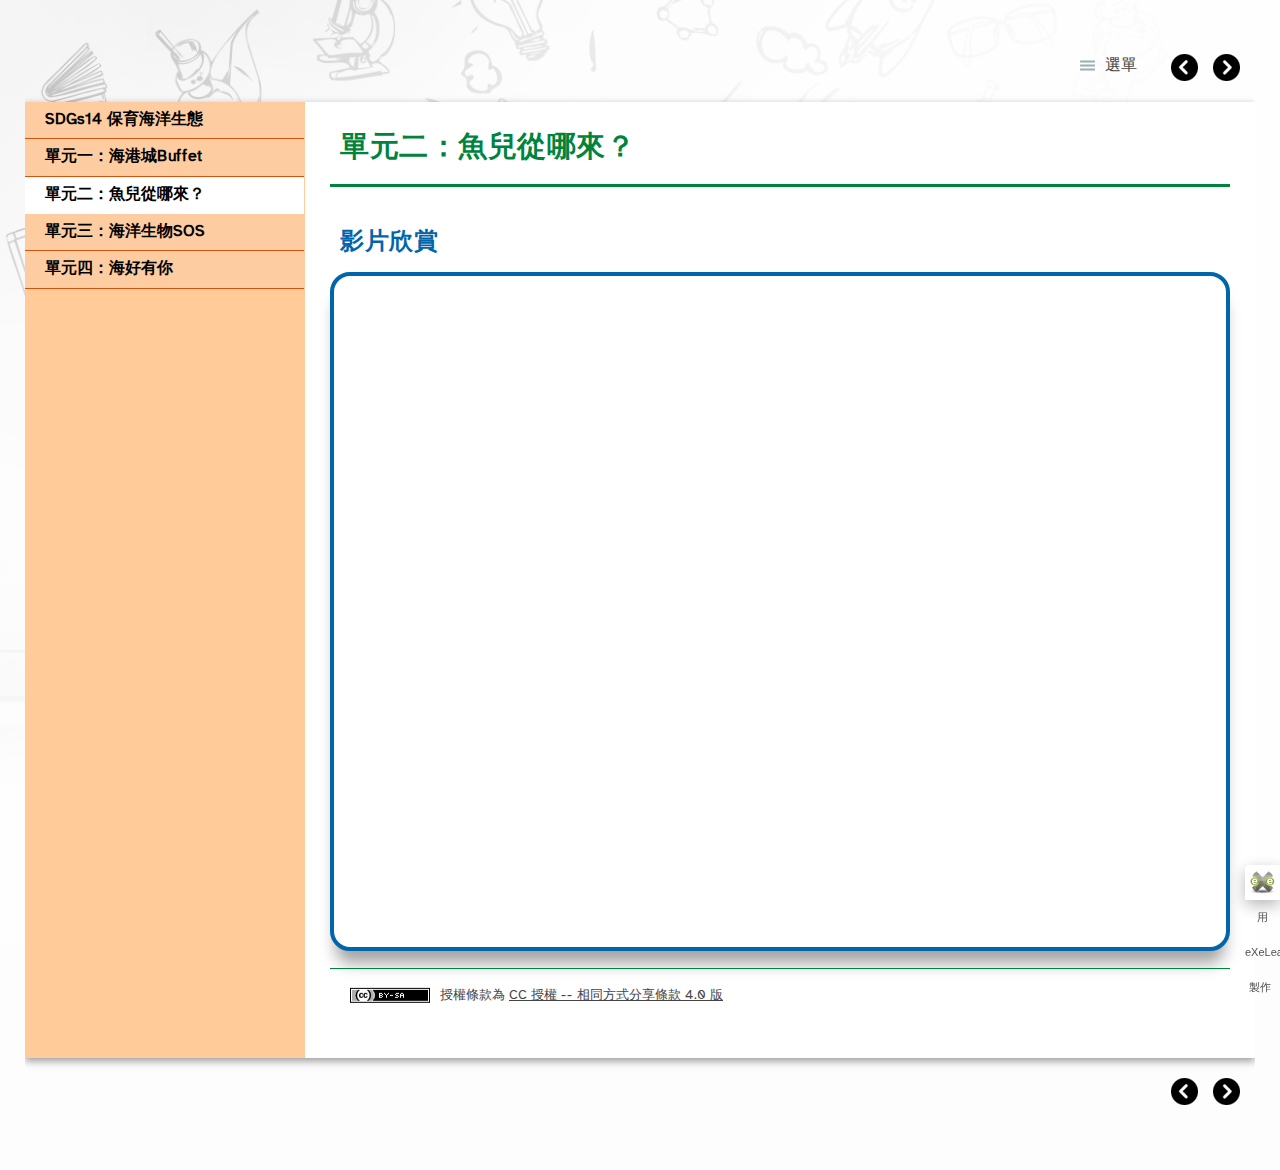
==== 00.html @ 97e22b94 "Update and rename __.html to 00.html" ====
<!doctype html>
<html lang="zh_TW">
<head>
<link rel="stylesheet" type="text/css" href="base.css" />
<link rel="stylesheet" type="text/css" href="content.css" />
<link rel="stylesheet" type="text/css" href="nav.css" />
<meta http-equiv="content-type" content="text/html;  charset=utf-8" />
<title>單元二：魚兒從哪來？ </title>
<link rel="shortcut icon" href="favicon.ico" type="image/x-icon" />
<link rel="license" type="text/html" href="http://creativecommons.org/licenses/by-sa/4.0/" />
<meta name="generator" content="eXeLearning 2.8 - exelearning.net" />
<!--[if lt IE 9]><script type="text/javascript" src="exe_html5.js"></script><![endif]-->
<script type="text/javascript" src="exe_jquery.js"></script>
<script type="text/javascript" src="common_i18n.js"></script>
<script type="text/javascript" src="common.js"></script>
<meta name="viewport" content="width=device-width, initial-scale=1" />
</head>
<body class="exe-web-site" id="exe-node-4"><script type="text/javascript">document.body.className+=" js"</script>
<div id="content">
<p id="skipNav"><a href="#main" class="sr-av">跳過導覽</a></p>
<section id="emptyHeader"></section>
<nav id="siteNav">
<ul>
   <li><a href="index.html" class="daddy main-node">SDGs14 保育海洋生態</a></li>
   <li><a href="buffet.html" class="no-ch">單元一：海港城Buffet</a></li>
   <li id="active"><a href="00.html" class="active no-ch">單元二：魚兒從哪來？</a></li>
   <li><a href="sos.html" class="daddy">單元三：海洋生物SOS</a>
   <ul class="other-section">
      <li><a href="part1.html" class="no-ch">最美的海洋-part1</a></li>
      <li><a href="part2.html" class="no-ch">最美的海洋-part2</a></li>
      <li><a href="000.html" class="no-ch">單元練習</a></li>
   </ul>
   </li>
   <li><a href="001.html" class="no-ch">單元四：海好有你</a></li>
</ul>
</nav>
<div id='topPagination'>
<nav class="pagination noprt">
<a href="buffet.html" class="prev"><span><span>&laquo; </span>前一頁</span></a> <span class="sep">| </span><a href="sos.html" class="next"><span>下一頁<span> &raquo;</span></span></a>
</nav>
</div>
<div id="main-wrapper">
<section id="main">
<header id="nodeDecoration"><h1 id="nodeTitle">單元二：魚兒從哪來？</h1></header>
<article class="iDevice_wrapper textIdevice em_iDevice" id="id22">
<div class="iDevice emphasis1" >
<header class="iDevice_header iDevice_header_noIcon"><h1 class="iDeviceTitle">影片欣賞</h1></header>
<div class="iDevice_inner">
<div class="iDevice_content_wrapper">
<div id="ta22_125_2" class="block iDevice_content">
<div class="exe-text"><p><iframe width="1000" height="600" src="https://www.youtube.com/embed/X2K8WQPRahE" title="YouTube video player" frameborder="0" allow="accelerometer; autoplay; clipboard-write; encrypted-media; gyroscope; picture-in-picture; web-share" allowfullscreen="allowfullscreen"></iframe></p></div>
</div>
</div>
</div>
</div>
</article>
<div id="packageLicense" class="cc cc-by-sa">
<p><span>授權條款為</span> <a rel="license" href="http://creativecommons.org/licenses/by-sa/4.0/">CC 授權 -- 相同方式分享條款 4.0 版</a></p>
</div>
</section>
</div>
<div id='bottomPagination'>
<nav class="pagination noprt">
<a href="buffet.html" class="prev"><span><span>&laquo; </span>前一頁</span></a> <span class="sep">| </span><a href="sos.html" class="next"><span>下一頁<span> &raquo;</span></span></a>
</nav>
</div>
</div>
<p id="made-with-eXe"><a href="https://exelearning.net/" target="_blank" rel="noopener"><span>使用 eXeLearning 製作<span> (新視窗)</span></span></a></p><script type="text/javascript" src="_escolares_js.js"></script></body></html>
---- base.css ----
/*
eXe
Copyright 2004-2006, University of Auckland
Copyright 2004-2007 eXe Project, New Zealand Tertiary Education Commission
base style sheet for all themes
*/
body{margin:0;padding:0 10px 10px 10px;font-family:arial,verdana,helvetica,sans-serif;font-size:.8em}#header{text-align:left;height:50px;padding-left:20px;font-size:2.2em;font-weight:bold}a{text-decoration:none}a:hover,a:focus{text-decoration:underline}img.submit,img.help,img.info,img.gallery{border:0}li{list-style-position:inside}#nodeDecoration{padding:.1em;border-bottom:0;text-align:right}.block,.feedback{display:block;padding-top:.25em;padding-bottom:.25em}.feedback{font-family:times,serif;font-size:120%}.feedback-button p{margin:0}.emphasis0{padding-left:0;margin:0}.iDeviceTitle{font-weight:bold;position:relative;top:-18px}input.feedbackbutton{margin-top:10px;margin-bottom:10px}.popupDiv{background-color:#EDEFF0;border:2px solid #607489;padding:0 4px 4px 4px;margin-left:15px;text-align:left;z-index:99;border-radius:3px}.popupDivLabel{text-align:center;font:message-box;font-weight:bold;color:#fff;cursor:move;margin:0 -4px;background-image:url(popup_bg.gif)}@media print{.feedback{display:block!important}.feedback.iDevice_solution a{text-decoration:none;color:inherit}.iDevice_solution li span{display:none}div.node,article.node{page-break-after:always}.external-iframe{display:none}.external-iframe-src{display:block!important;margin:2em 0;font-size:.95em;text-align:center}#made-with-eXe{display:none}}.external-iframe{border:0}.iDevice a,#siteFooter a,#packageLicense a,.toggle-idevice a{text-decoration:underline}.iDevice a:hover,#siteFooter a:hover,#packageLicense a:hover,.toggle-idevice a:hover{text-decoration:none}.pre-code{background:#112C4A;color:#E7ECF1;font-family:Monaco,Courier,monospace;border-radius:9px;font-size:12px;margin:2em 1em;overflow:auto;padding:20px}.iDevice_content{position:relative;max-width:100%}.exe-epub3 .iDevice_content{position:static}.iDevice_header{background-position:0 50%;background-repeat:no-repeat}.iDevice_header.iDevice_header_noIcon{background-image:none;padding:5px 0}.TrueFalseIdevice label{white-space:nowrap;margin-right:1em;line-height:1.7em}.exe-dl{margin-bottom:2em;margin-left:1.5em}.exe-dl dt{font-weight:bold}.exe-dl dd{margin:1em 1.5em}.js .exe-dl dt{margin:1.2em 0 0 0}.exe-dl dt a{text-decoration:underline}.exe-dl .icon,.exe-dl-toggler a{display:block;width:20px;height:20px;font-size:1.2em;margin-right:1em;line-height:20px;text-align:center;float:left;border-radius:2px;position:relative}.exe-dl-toggler{height:20px;margin:1.5em}.exe-dl-toggler a{margin-left:0;font-weight:bold}.js .exe-dl dd{display:none;padding-left:0;margin:1em 1em 1em 37px}.exe-math{display:block;margin:2em 0}.exe-math,.MathJax_Display{text-align:left!important}.exe-math.position-center,.position-center .MathJax_Display,[style*="text-align: center"] .MathJax_Display{text-align:center!important}.exe-math.position-right,.position-right .MathJax_Display,[style*="text-align: right"] .MathJax_Display{text-align:right!important}.js .show-image .exe-math-code,.js .show-code .exe-math-img{display:none}.exe-math-links{font-size:.85em}.exe-math-inline{display:inline;margin:0 .1em!important}.exe-figure{margin:2em 0;max-width:100%}.position-center{margin:2em auto}.position-right{margin:2em 0 2em auto}.float-left{float:left;margin:.5em 1.5em 1em 0}.float-right{float:right;margin:.5em 0 1em 2em}.figcaption{padding-top:.2em}.figcaption.header{padding-top:0;padding-bottom:.2em}.exe-layout-2-cols,.exe-layout-3-cols{width:100%}.exe-layout-2-cols .exe-col{float:left;width:49%}.exe-layout-2-cols .exe-col-1{padding-right:1%}.exe-layout-2-cols .exe-col-2{padding-left:1%}.exe-layout-2-30-70 .exe-col{width:69%}.exe-layout-2-30-70 .exe-col-1{width:29%}.exe-layout-2-70-30 .exe-col{width:29%}.exe-layout-2-70-30 .exe-col-1{width:69%}.exe-layout-3-cols .exe-col{float:left;width:32%}.exe-layout-3-cols .exe-col-1,.exe-layout-3-cols .exe-col-2{padding-right:2%}.exe-block-warning{background:#FCF8E3;color:#796034;border:1px solid #FAEBCC;padding:0 1em;border-radius:4px}p.exe-block-warning{padding:1em}.exe-block-alert{background:#ffc;color:#855000;border:1px solid #FFF099;padding:0 1em;border-radius:4px}p.exe-block-alert{padding:1em}.exe-block-danger{background:#FEF0EF;color:#973C3B;border:1px solid #F3DADD;padding:0 1em;border-radius:4px}p.exe-block-danger{padding:1em}.exe-block-info{background:#E1F1F9;color:#2B627D;border:1px solid #C9EDF4;padding:0 1em;border-radius:4px}p.exe-block-info{padding:1em}.exe-block-success{background:#E5F3E0;color:#336634;border:1px solid #DEEDD1;padding:0 1em;border-radius:4px}p.exe-block-success{padding:1em}.exe-block-warning a{color:#4F360A}.exe-block-alert a{color:#5B2600}.exe-block-danger a{color:#6D1211}.exe-block-info a{color:#063853}.exe-block-success a{color:#093C0A}div.exe-block-warning,div.exe-block-alert,div.exe-block-danger,div.exe-block-info,div.exe-block-success{margin:1em 0}.js a.exe-enlarge{position:relative;display:block}.exe-enlarge-icon{display:none;width:30px;height:30px;position:absolute;top:50%;left:50%;margin:-15px 0 0 -15px;border-radius:15px;background:#333;z-index:10;box-shadow:0 0 7px 0 #DDD}.exe-enlarge-icon b{width:30px;height:30px;line-height:30px;text-align:center;display:block;font-size:1.3em;color:#FFF}.exe-enlarge-icon b:before{content:"+"}.js a.exe-enlarge:hover img,.js a.exe-enlarge:focus img{opacity:.7;filter:alpha(opacity=70)}a.exe-enlarge:hover .exe-enlarge-icon,a.exe-enlarge:focus .exe-enlarge-icon{display:block;*display:none}.exe-clear{overflow:auto}.toggle-idevice,.exe-hidden,.js-required,.js .js-hidden,.exe-mindmap-code{display:none}.js .js-required{display:block}#packageLicense{text-align:center}.js #main .iDevice_hint_title{font-size:1em;margin-top:0;font-weight:normal;*margin-top:1em}.iDevice_hint{margin-bottom:1.5em}.iDevice_hint_title a{background-repeat:no-repeat;background-position:0 50%;padding-left:23px;text-decoration:none}.iDevice_hint_content{padding:0 23px}.iDevice_answer{overflow:hidden;*margin:1.5em 0}.iDevice_answer{overflow:hidden}.iDevice_answer p{margin-top:0}.iDevice_answer-field{width:2.5em;float:left}.js .iDevice_answer-content,.js .iDevice_answer-feedback{padding-left:2.5em}.hidden-idevice .image_text{display:none}abbr[title],acronym[title]{text-decoration:none;border-bottom:1px dotted}.pagination.page-counter{text-align:center}.pagination.noprt .sep{display:none}.pagination.noprt .page-counter{margin-right:20px}#topPagination .page-counter{margin-left:20px;margin-right:0}#skipNav{margin:0;position:absolute;width:100%}.sr-av,.js .js-sr-av,#skipNav a,.exe-hidden-accessible,.js .exe-tooltip-text{position:absolute;overflow:hidden;clip:rect(0 0 0 0);clip:rect(0,0,0,0);height:0}#skipNav a{background:#333;color:#fff;padding:.4em .85em}#skipNav a:active,#skipNav a:focus{position:static;overflow:visible;clip:auto;height:auto}.exe-table{margin:2em auto;max-width:100%;border:1px solid #CCC;border-collapse:collapse;border-spacing:0}.exe-table tr{background:#fff}.exe-table caption{padding:.5em 0;text-align:center;font-style:italic}.exe-table td,.exe-table th{border:1px solid #CCC;margin:0;padding:.5em 1em}.exe-table thead{background:#ddd;color:#000;text-align:left}.exe-table tr:nth-child(2n-1) td,.exe-table tbody tr:nth-child(2n-1) th{background:#F4F4F4}.exe-table tbody tr:nth-child(2n) th{background:#F4F4F4}.exe-table tbody tr:nth-child(2n-1) th{background:#E4E4E4}.exe-table thead+tbody tr:nth-child(2n) th{background:#fff}.exe-table thead+tbody tr:nth-child(2n-1) th{background:#F4F4F4}.exe-table-minimalist{margin:2em auto;border-collapse:collapse}.exe-table-minimalist tr{background:#fff}.exe-table-minimalist thead th{color:#000;padding:.6em 1.5em .6em .8em;border-bottom:2px solid #CCC;text-align:left}.exe-table-minimalist td,.exe-table-minimalist tbody th{border-bottom:1px solid #ccc;color:#555;padding:.5em 1.5em .5em .8em}.exe-table-minimalist tbody tr:hover td,.exe-table-minimalist tbody tr:hover th{color:#222}.exe-table-minimalist tr:nth-child(2n-1) td,.exe-table-minimalist tbody tr:nth-child(2n-1) th{background:#F9F9F9}.exe-table-minimalist caption{text-align:center;font-style:italic;border-bottom:2px solid #CCC;padding:.6em 0}.exe-table-responsive{display:block;overflow-x:auto;border:none}.exe-table-responsive,.exe-table-responsive th,.exe-table-responsive tr,.exe-table-responsive td{width:auto!important}body .qtip{font-size:.85em;line-height:1.5em}.qtip .exe-tooltip-text{position:relative;overflow:auto;clip:auto;height:auto}ol.auto-numbered{counter-reset:item}.auto-numbered ol{counter-reset:item}.auto-numbered li{display:block}.auto-numbered li:before{content:counters(item,".") ".- ";counter-increment:item}.exe-quote-cite cite{display:block;text-align:right;margin-top:-.5em}.exe-link-data{font-size:.8em;margin:0 .2em}.exe-link-data abbr{cursor:help}.styled-qc{font-family:Georgia,serif;font-style:italic;margin:1.5em 2.5em;padding:.25em 3.5em;position:relative}.styled-qc:before{display:block;content:"\201C";font-size:5em;position:absolute;left:0;top:-20px}.js .pbl-task-info{visibility:hidden}.pbl-task-info dt{float:left;font-weight:bold;margin-right:.5em}.pbl-task-info{overflow:hidden;margin:1em 0 1.5em 20px;width:auto;float:right;text-align:right}.pbl-task-info dt{margin:0;float:left;clear:left;width:150px}.pbl-task-info dd{margin:0 0 0 150px;text-align:left;padding-left:.5em}.pbl-task-info dd:after{content:'';display:block;clear:both}.pbl-task-description{clear:both}iframe,object,embed{max-width:100%}img,video{max-width:100%;height:auto}@media all and (max-width:992px){.exe-layout-3-cols .exe-col{float:none;width:100%;padding:0}.exe-layout-3-cols .exe-col .exe-figure{margin:2em auto}}@media all and (max-width:780px){.styled-qc{margin:1.5em .5em}.exe-layout-2-cols .exe-col{float:none;width:100%;padding:0}.exe-layout-2-cols .exe-col .exe-figure{margin:2em auto}}#exe-client-search-form{text-align:right;margin-bottom:2em}#exe-client-search-form p{margin:0}#exe-client-search-text{border:1px solid #ddd;padding:5px 10px;width:250px;max-width:60%}#exe-client-search-submit{border:1px solid #ddd;padding:5px 10px;background:#ddd;margin-left:-.4em;color:#333}.exe-client-search-results #nodeTitle,.exe-client-search-results .iDevice_wrapper,#exe-client-search-results,#exe-client-search-reset{display:none}.exe-client-search-results #exe-client-search-results{display:block}.exe-client-search-results #exe-client-search-reset{display:inline;line-height:2em}#exe-client-search-results p{margin-top:1.5em}#exe-client-search-results ul{margin:1.5em 1.5em 3em 1.5em;padding:0;list-style:none}#main #exe-client-search-results li{list-style-image:none;margin-bottom:1.5em}#exe-client-search-results a{font-size:1.15em}.exe-client-search-result{background:yellow}.exe-client-search-read-more{font-size:.7em;margin-left:.2em}#exe-client-search-reset{margin-left:.5em}@media all and (max-width:700px){#exe-client-search-form{text-align:center}}@media all and (max-width:600px){.exe-client-search-results #exe-client-search-reset{display:block;margin:1em 0 0 0}}#made-with-eXe{margin:0;position:fixed;bottom:0;right:0}#made-with-eXe a{text-decoration:none;box-shadow:rgba(0,0,0,0.35) 0 5px 15px;border-top-left-radius:4px;color:#222;font-size:11px;font-family:Arial,sans-serif;line-height:35px;width:35px;height:35px;background:#fff url(exe_powered_logo.png) no-repeat 0 50%;display:block;background-size:auto 23px;text-decoration:none;transition:.5s;opacity:.8}#made-with-eXe span{padding-left:35px;padding-right:5px}#made-with-eXe span span{position:absolute;overflow:hidden;clip:rect(0 0 0 0);clip:rect(0,0,0,0);height:0}#made-with-eXe a:hover{width:auto;padding:0 5px;background-position:5px 50%;opacity:1}
---- content.css ----
/* vietnamese */
@font-face{font-family:'Atkinson Hyperlegible';font-style:normal;font-weight:300;src:local('Atkinson Hyperlegible'),local('EncodeSans-Light'),url(Atkinson-Hyperlegible-Regular-102a.woff2) format('woff2');unicode-range:U+0102-0103,U+0110-0111,U+1EA0-1EF9,U+20AB}
/* latin-ext */
@font-face{font-family:'Atkinson Hyperlegible';font-style:normal;font-weight:300;src:local('Atkinson Hyperlegible'),local('EncodeSans-Light'),url(Atkinson-Hyperlegible-Regular-102a.woff2) format('woff2');unicode-range:U+0100-024F,U+0259,U+1E00-1EFF,U+2020,U+20A0-20AB,U+20AD-20CF,U+2113,U+2C60-2C7F,U+A720-A7FF}
/* latin */
@font-face{font-family:'Atkinson Hyperlegible';font-style:normal;font-weight:300;src:local('Atkinson Hyperlegible'),local('EncodeSans-Light'),url(Atkinson-Hyperlegible-Regular-102a.woff2) format('woff2');unicode-range:U+0000-00FF,U+0131,U+0152-0153,U+02BB-02BC,U+02C6,U+02DA,U+02DC,U+2000-206F,U+2074,U+20AC,U+2122,U+2191,U+2193,U+2212,U+2215,U+FEFF,U+FFFD}
html,body{min-height:100%}
html{padding:0}
body{font:1.05em/1.4 "Atkinson Hyperlegible",Arial,Helvetica,sans-serif;padding:20px;margin:0;text-align:left;color:#444;background:#fff}
input,select,textarea,.feedback{font-family:"Atkinson Hyperlegible",​Arial,Helvetica,sans-serif;font-size:1em}
.pre-code,.highlighted-code{font-family:"Atkinson Hyperlegible",​Arial,Helvetica,sans-serif;font-size:.9em;border-radius:0}
a{color:#cc6715}
/* Header is also in single page */
header#header #headerContent h1{color:#cc6715;border:none;margin-right:75px}
#header h1{margin:0;font-size:1em;color:#00843D}
#emptyHeader,#nodeDecoration{height:auto;font-size:1em;text-align:left;letter-spacing:.5px;padding:16px 25px 16px 10px;border-bottom:3px solid #00843D;margin-bottom:0;background:url(_escolares_logo.png) no-repeat 100% 50%}
#header{height:auto;font-size:1em;text-align:left;letter-spacing:.5px;padding:16px 25px 16px 0px;border:none;margin-bottom:0;background:url(_escolares_logo.png) no-repeat 100% 50%}
.exe-single-page #header{font-size:1.55em}
#nodeTitle{font-size:1.55em;margin:0;color:#00843D;padding-right:60px}
#header h1,#nodeTitle{text-shadow:0 0 8px rgba(255,255,255,.6),0 0 5px rgba(255,255,255,.6),0 0 2px rgba(255,255,255,.9)}
#exe-node-0 header.nodeDecoration h1.nodeTitle{color:#fff;background-color:#00843d;padding:5px 5px 5px 15px;margin:5px 0 0 0 !important;border:none!important}
h1#nodeTitle{margin-right:30px}
/* Safe long titles in SCORM */
@media (max-width:420px){
	#header{font-size:21px}
	h1#nodeTitle{margin-right:80px;line-height:1.1em;font-size:21px}
	body .iDeviceTitle{font-size:20px}
	body .iDevice_header .toggle-idevice{position:absolute;right:13px;bottom:48px;margin:0}
}
/* .nodeTitle in single page */
.nodeTitle{padding:5px 0;border-bottom:2px solid #00843D;margin:5px 5px 5px 0;color:#00843D;letter-spacing:.5px;font-size:1.5em;padding-right:60px}
h1{font-size:1.5em;color:#444;letter-spacing:.5px;font-weight:bold}
h2{font-size:1.4em;color:#444;letter-spacing:.5px;font-weight:bold}
h3{font-size:1.35em;color:#444;letter-spacing:.5px;font-weight:bold}
h4{font-size:1.2em;font-weight:bold;color:#444}
h5{font-size:1.1em;font-weight:bold;color:#444}
h6{font-size:1em;font-weight:bold;color:#444}
p{margin:1em 0}
ol,ul{color:#444}
#main{height:auto!important;height:300px;min-height:300px;padding-top:10px}
#main h4{font-size:1.2em}
#main h5{font-size:1.1em}
#main h6{font-size:1em}
.iDevice{margin:25px 0 1em 0}
/* Modals */
#pp_full_res .pp_title{color:#00843D;margin:0;padding:1em 0 .25em 0}
#pp_full_res .pp_inline p{color:#444}
/* SCORM navigation */
.previousnext a.previouslink,
section.previousnext{display:none}
/* Tables */
.exe-table thead tr{background:none}

/* Blue iDevices (default) */

/* iDevice title */
.iDeviceTitle{font-size:1.4em;display:inline;font-weight:normal;vertical-align:middle;top:0;color:#2E2E2E;letter-spacing:.5px;font-weight:bold}
.iDeviceTitle:before{content:" ";display:block;width:15px;height:15px}
/* iDevice content */
.iDevice_content{word-wrap:break-word;overflow:auto;text-align:left}
/*.iDevice_inner*/
.iDevice_inner{padding:10px 20px 20px 20px;background:#fff;box-shadow:0px 18px 16px -6px rgba(0,0,0,0.37);border-radius:20px;border:4px solid #0065AB}
.iDeviceTitle{color:#0065AB}
/* iDevice icons */
.iDevice_header{background:url(icon_udl_exp_interactivo.svg) no-repeat 0 50%;padding:5px 0 5px 80px;position:relative;min-height:60px}
.iDevice .iDevice_header.iDevice_header_noIcon{padding:0 0 0 10px;background-image:none}
/* Buttons */
.feedbackbutton,.feedback-button input,.iDevice_buttons input{text-decoration:none;background-color:#0065ab;padding:.3em 1em;color:#fff;transition:background-color 0.4s ease-in-out;display:inline-block;border:none;cursor:pointer}
.feedbackbutton:hover,.feedback-button input:hover,.iDevice_buttons input:hover{background-color:#004b80}

.emphasis0 .feedbackbutton,.emphasis0 .feedback-button input,.emphasis0 .iDevice_buttons input{background-color:#CC6715}
.emphasis0 .feedbackbutton:hover,.emphasis0 .feedback-button input:hover,.emphasis0 .iDevice_buttons input:hover{background-color:#9D4C0A}

.activityIdevice .iDevice_header{background-image:url(icon_udl_exp_actividad.svg)}
.readingIdevice .iDevice_header{background-image:url(icon_udl_exp_lee.svg)}

.iDevice_wrapper[class*='em_iDevice_udl_exp'] .exe-table,
.UDLcontentIdevice-exp .exe-table{border-color:#0065ab}
.iDevice_wrapper[class*='em_iDevice_udl_exp'] .exe-table td,.iDevice_wrapper[class*='em_iDevice_udl_exp'] .exe-table th,
.UDLcontentIdevice-exp .exe-table td,.UDLcontentIdevice-exp .exe-table th{border-color:#0065ab}
.iDevice_wrapper[class*='em_iDevice_udl_exp'] .exe-table thead,
.UDLcontentIdevice-exp .exe-table thead{background:#005088;color:#FFF}

/* Green iDevices */
.iDevice_wrapper[class*='em_iDevice_udl_eng'] .iDeviceTitle,
.objectivesIdevice .iDeviceTitle,
.download-packageIdevice .iDeviceTitle,
.RssIdevice .iDeviceTitle,
.RubricIdevice .iDeviceTitle,
.OrientacionesalumnadofpdIdevice .iDeviceTitle,
.OrientacionestutoriafpdIdevice .iDeviceTitle,
.UDLcontentIdevice-eng .iDeviceTitle{color:#499113}

.iDevice_wrapper[class*='em_iDevice_udl_eng'] .iDevice_inner,
.objectivesIdevice .iDevice_inner,
.download-packageIdevice .iDevice_inner,
.RssIdevice .iDevice_inner,
.RubricIdevice .iDevice_inner,
.OrientacionesalumnadofpdIdevice .iDevice_inner,
.OrientacionestutoriafpdIdevice .iDevice_inner,
.UDLcontentIdevice-eng .iDevice_inner{border-color:#499113}

.objectivesIdevice .iDevice_header{background-image:url(icon_udl_eng_objetivos.svg)}
.download-packageIdevice .iDevice_header{background-image:url(icon_udl_eng_descarga.svg);padding-left:95px}
.RssIdevice .iDevice_header{background-image:url(icon_udl_eng_rss.svg)}
.RubricIdevice .iDevice_header{background-image:url(icon_udl_eng_rubrica.svg)}
.OrientacionesalumnadofpdIdevice .iDevice_header,
.OrientacionestutoriafpdIdevice .iDevice_header{background-image:url(icon_udl_eng_rubrica.svg)}

.iDevice_wrapper[class*='em_iDevice_udl_eng'] .exe-table,
.UDLcontentIdevice-eng .exe-table{background:#fff;border-color:#549b0d}
.iDevice_wrapper[class*='em_iDevice_udl_eng'] .exe-table td,.iDevice_wrapper[class*='em_iDevice_udl_eng'] .exe-table th,
.UDLcontentIdevice-eng .exe-table td,.UDLcontentIdevice-eng .exe-table th{border-color:#549b0d}
.iDevice_wrapper[class*='em_iDevice_udl_eng'] .exe-table thead,
.UDLcontentIdevice-eng .exe-table thead{background:#437c0a;color:#FFF}

.em_iDevice_udl_eng_like .feedbackbutton,.em_iDevice_udl_eng_like .feedback-button input,.em_iDevice_udl_eng_like .iDevice_buttons input,
.UDLcontentIdevice-eng .feedbackbutton,.UDLcontentIdevice-eng .feedback-button input,.UDLcontentIdevice-eng .iDevice_buttons input{background-color:#499113}
.em_iDevice_udl_eng_like .feedbackbutton:hover,.em_iDevice_udl_eng_like .feedback-button input:hover,.em_iDevice_udl_eng_like .iDevice_buttons input:hover,
.UDLcontentIdevice-eng .feedbackbutton:hover,.UDLcontentIdevice-eng .feedback-button input:hover,.UDLcontentIdevice-eng .iDevice_buttons input:hover{background-color:#366c0e}

/* Purple iDevices */
.iDevice_wrapper[class*='em_iDevice_udl_rep'] .iDeviceTitle,
.GalleryIdevice .iDeviceTitle,
.FileAttachIdeviceInc .iDeviceTitle,
.CasopracticofpdIdevice .iDeviceTitle,
.CasestudyIdevice .iDeviceTitle,
.CitasparapensarfpdIdevice .iDeviceTitle,
.ReflectionfpdIdevice .iDeviceTitle,
.ReflectionfpdmodifIdevice .iDeviceTitle,
.ReflectionIdevice .iDeviceTitle,
.EjercicioresueltofpdIdevice .iDeviceTitle,
.ParasabermasfpdIdevice .iDeviceTitle,
.RecomendacionfpdIdevice .iDeviceTitle,
.DebesconocerfpdIdevice .iDeviceTitle,
.preknowledgeIdevice .iDeviceTitle,
.WikipediaIdevice .iDeviceTitle,
.UDLcontentIdevice-rep .iDeviceTitle{color:#A25AC4}

.iDevice_wrapper[class*='em_iDevice_udl_rep'] .iDevice_inner,
.GalleryIdevice .iDevice_inner,
.FileAttachIdeviceInc .iDevice_inner,
.CasopracticofpdIdevice .iDevice_inner,
.CasestudyIdevice .iDevice_inner,
.CitasparapensarfpdIdevice .iDevice_inner,
.ReflectionfpdIdevice .iDevice_inner,
.ReflectionfpdmodifIdevice .iDevice_inner,
.ReflectionIdevice .iDevice_inner,
.EjercicioresueltofpdIdevice .iDevice_inner,
.ParasabermasfpdIdevice .iDevice_inner,
.RecomendacionfpdIdevice .iDevice_inner,
.DebesconocerfpdIdevice .iDevice_inner,
.preknowledgeIdevice .iDevice_inner,
.WikipediaIdevice .iDevice_inner,
.UDLcontentIdevice-rep .iDevice_inner{border-color:#A25AC4}

.GalleryIdevice .iDevice_header{background-image:url(icon_udl_rep_galeria.svg)}
.FileAttachIdeviceInc .iDevice_header{background-image:url(icon_udl_rep_adjunto.svg)}
.CasopracticofpdIdevice .iDevice_header,
.CasestudyIdevice .iDevice_header{background-image:url(icon_udl_rep_caso.svg)}
.CitasparapensarfpdIdevice .iDevice_header,
.ReflectionfpdIdevice .iDevice_header,
.ReflectionfpdmodifIdevice .iDevice_header,
.ReflectionIdevice .iDevice_header{background-image:url(icon_udl_rep_reflexion.svg)}
.EjercicioresueltofpdIdevice .iDevice_header{background-image:url(icon_udl_rep_ejemplo.svg)}
.ParasabermasfpdIdevice .iDevice_header,
.WikipediaIdevice .iDevice_header{background-image:url(icon_udl_rep_informarse.svg)}
.RecomendacionfpdIdevice .iDevice_header{background-image:url(icon_udl_rep_recomienda.svg)}
.DebesconocerfpdIdevice .iDevice_header,
.preknowledgeIdevice .iDevice_header{background-image:url(icon_udl_rep_conocer.svg)}

.iDevice_wrapper[class*='em_iDevice_udl_rep'] .exe-table,
.UDLcontentIdevice-rep .exe-table{background:#fff;border-color:#784aba}
.iDevice_wrapper[class*='em_iDevice_udl_rep'] .exe-table td,.iDevice_wrapper[class*='em_iDevice_udl_rep'] .exe-table th,
.UDLcontentIdevice-rep .exe-table td,.UDLcontentIdevice-rep .exe-table th{border-color:#784aba}
.iDevice_wrapper[class*='em_iDevice_udl_rep'] .exe-table thead,
.UDLcontentIdevice-rep .exe-table thead{background:#5f3996;color:#FFF}

.em_iDevice_udl_rep_like .feedbackbutton,.em_iDevice_udl_rep_like .feedback-button input,.em_iDevice_udl_rep_like .iDevice_buttons input,
.UDLcontentIdevice-rep .feedbackbutton,.UDLcontentIdevice-rep .feedback-button input,.UDLcontentIdevice-rep .iDevice_buttons input{background-color:#a25ac4}
.em_iDevice_udl_rep_like .feedbackbutton:hover,.em_iDevice_udl_rep_like .feedback-button input:hover,.em_iDevice_udl_rep_like .iDevice_buttons input:hover,
.UDLcontentIdevice-rep .feedbackbutton:hover,.UDLcontentIdevice-rep .feedback-button input:hover,.UDLcontentIdevice-rep .iDevice_buttons input:hover{background-color:#7d389e}

.FileAttachIdeviceInc a{color:#412866}

/* Carousel */
.js .exe-carousel h2{color:#7c3f06}
.fx-carousel-pagination a{background:#ee7f1a;text-decoration:none!important;color:#7c3f06;font-weight:bold}
.fx-carousel-pagination a:hover,.fx-carousel-pagination a:focus{text-decoration:none;color:#444}
.fx-carousel-pagination .fx-current a{background:#73D413;color:#444;text-decoration:none}
.fx-carousel-content{display:none;background:#fff;padding:1px 15px .5em 15px;border-radius:5px;margin:0 65px;border:1px solid #444}

/* Pagination */
.js .exe-paginated h2{color:#7c3f06}
.js .fx-pagination a{background:#ee7f1a;text-decoration:none!important;color:#444!important}
.fx-pagination a:hover,.fx-pagination a:focus{color:#444}
.js .fx-pagination .fx-current a{background:#73D413;color:#fff;text-decoration:none!important}
.fx-page-content{background:#fff;border:1px solid #444}

/* Accordion */
.exe-accordion,.exe-accordion *{-webkit-box-sizing:border-box;-moz-box-sizing:border-box;box-sizing:border-box}
.exe-accordion{width:90%;margin:2em 0 2em 5%;border-top:1px solid #cc6715;border-left:1px solid #cc6715;border-right:2px solid #cc6715;border-bottom:2px solid #cc6715}
.js .exe-accordion{overflow:hidden;box-shadow:0px 1px 3px rgba(0,0,0,0.25);border-radius:3px;background:#f1f1f1;width:86%;margin:0px auto}
.fx-accordion-title,.exe-accordion h2{width:100%;padding:15px;display:inline-block;background-color:#fff;transition:all linear 0.15s;color:#cc6715}
a.fx-accordion-title h2:before{content:'+';font-size:1em;background-color:#cc6715;color:white;transition:transform .5s ease-in;position:relative;left:-15px}
a.fx-accordion-title h2:hover:before{content:"\25be";font-size:1em;background-color:#cc6715;color:white;transition:transform .5s ease-in;position:relative;left:-15px}
.fx-accordion-title{border-top:1px solid #cc6715!important}
.fx-accordion-title-0{border-bottom:1px solid #cc6715}
#main .exe-accordion h2{margin:0;font-size:1em;font-weight:bold}
.js .exe-accordion h2{padding:0;border:0;display:block;background:none}
.js .fx-accordion-title{text-decoration:none;padding:10px 15px 10px 0px;color:#cc6715!important;background-color:#fff!important}
.fx-accordion-title.active,.fx-accordion-title:hover{filter:alpha(opacity=90);opacity:.9;text-decoration:none}
.fx-accordion-section:last-child .fx-accordion-title{border-left:20px solid #cc6715!important}
.fx-afx-accordion-titleccordion-content{padding:0 15px;display:none;background-color:#f1f1f1;border-top:1px solid #cc6715}

/* Tabs */
.exe-tabs .fx-tabs a{padding:20px 15px}
.exe-tabs .fx-tabs a:hover,.exe-tabs .fx-tabs a:focus{text-decoration:none}
.fx-tabs .fx-current a{background:#f3f3f3;border-top:5px solid #cc6715;padding:15px}
.exe-tabs .fx-tabs a:before{content:'\229C';padding-right:10px}
.exe-tabs .fx-tab-content{background:#f3f3f3;padding:15px;border-top:5px solid #cc6715;position:relative;z-index:99;bottom:10px}
.exe-tabs .fx-default-panel{border-top-left-radius:0}
.exe-tabs .fx-tabs .fx-current a{background:#f3f3f3;border-top:5px solid #cc6715;padding:15px;color:#cc6715}
.iDevice_content .exe-tabs .fx-tab-content{background:#f3f3f3;border-top:5px solid #cc6715;padding:15px;color:#444}
.exe-tabs .fx-tabs a,.exe-tabs .fx-tabs a:before{color:#cc6715}
.iDevice_wrapper[class*='em_iDevice_udl_eng'] .exe-tabs .fx-tabs .fx-current a{border-top-color:#549b0d;color:#499113}
.iDevice_wrapper[class*='em_iDevice_udl_rep'] .exe-tabs .fx-tabs .fx-current a{border-top-color:#784aba;color:#784aba}
.iDevice_wrapper[class*='em_iDevice_udl_exp'] .exe-tabs .fx-tabs .fx-current a{border-top-color:#0065ab;color:#0065ab}
.iDevice_wrapper[class*='em_iDevice_udl_eng'] .exe-tabs .fx-tab-content{border-top-color:#549b0d;color:#444}
.iDevice_wrapper[class*='em_iDevice_udl_rep'] .exe-tabs .fx-tab-content{border-top-color:#784aba;color:#444}
.iDevice_wrapper[class*='em_iDevice_udl_exp'] .exe-tabs .fx-tab-content{border-top-color:#0065ab;position:relative;z-index:99;bottom:10px;color:#444}
.iDevice_wrapper[class*='em_iDevice_udl_eng'] .exe-tabs .fx-tabs a,.iDevice_wrapper[class*='em_iDevice_udl_eng'] .exe-tabs .fx-tabs a:before{color:#499113}
.iDevice_wrapper[class*='em_iDevice_udl_rep'] .exe-tabs .fx-tabs a,.iDevice_wrapper[class*='em_iDevice_udl_rep'] .exe-tabs .fx-tabs a:before{color:#784aba}
.iDevice_wrapper[class*='em_iDevice_udl_exp'] .exe-tabs .fx-tabs a,.iDevice_wrapper[class*='em_iDevice_udl_exp'] .exe-tabs .fx-tabs a:before{color:#0065ab}

/* Time line */
div.fx-timeline-container{border-left:2px solid #872C1A!important}
.fx-timeline-major h2 a{background-color:#872C1A!important}
.fx-timeline-major h2 a:hover,.fx-timeline-major h2 a:focus{background-color:#9C4938!important}
.fx-timeline-minor h3 a{color:#872C1A!important}
.fx-timeline-minor h3 a:after{content:"\21D8";margin-left:10px;color:#872C1A!important}
.fx-timeline-minor h3 a.open:after{content:"\21D6";margin-left:10px;color:#872C1A!important}
.fx-timeline-minor h3 a:hover,.fx-timeline-minor h3 a:focus{color:#872C1A!important}
.fx-timeline-container a.fx-timeline-expand{color:#7c3f06!important;background:#fff!important;border:1px solid #7c3f06;font-weight:bold}
.fx-timeline-container a.fx-timeline-expand:hover{color:#fff!important;background:#872C1A!important}

/* Note */
.classnote{border:2px solid #444;-webkit-border-bottom-left-radius:20px;-moz-border-radius-bottom-left:20px;border-bottom-left-radius:20px;background:#Fff;padding-left:10px;padding-right:10px;padding-top:5px;margin-top:5px;margin-bottom:20px;width:35.5%;margin-left:63%}
.notetitleex{font:italic bold 14px verdana;cursor:pointer;padding-left:px;padding-bottom:5px;color:#444;border-bottom:none!important}

.exe-download-package-link a{background:#333;color:white}

#siteFooter{font-size:.95em;margin:25px 0}
#siteFooter a{color:#DB0B00}

.ExternalUrlIdevice iframe{border:none}
/* Lightbox */
.exeImageGallery{width:100%}
#lbOverlay{background-color:#e2e2e2}
#lbOuterContainer{border-color:#ddd}

/* base.css */
.block,.feedback{padding:0}
li{list-style-position:outside}
#wikipedia-content ul li{list-style-image:none;margin-bottom:auto}

/* Hide/Show iDevice */
.toggle-idevice{text-align:right;display:block;margin-right:13px;line-height:21px;height:21px}
.iDevice_header .toggle-idevice{position:absolute;right:13px;bottom:13px;margin:0}
.toggle-idevice{margin-top:5px;margin-bottom:0px}
.toggle-idevice a{display:inline-block;width:20px;height:20px;background:url(_escolares_icons.png) no-repeat 0 -20px}
.toggle-idevice .show-idevice{background-position:0 0}
.toggle-idevice span{position:absolute;overflow:hidden;clip:rect(0,0,0,0);height:0}
.toggle-idevice + .iDevice.emphasis0{margin-top:0}

/* Links */
.iDevice a,#siteFooter a,#packageLicense a,.toggle-idevice a{text-decoration:underline}
.iDevice a:hover,#siteFooter a:hover,#packageLicense a:hover,.toggle-idevice a:hover{text-decoration:none}

/* Licenses */
#packageLicense{text-align:left;font-size:.8em;padding:0 20px;color:#444;line-height:1em;margin:0 0 25px 0;background:#526668;border-top:1px solid #00843d}
#packageLicense p{margin:20px 0}
#packageLicense a{color:#444;text-decoration:underline}
#packageLicense.propietary{position:absolute;overflow:hidden;clip:rect(0,0,0,0);height:0}
#packageLicense.cc{padding:0 20px 10px 110px;background:transparent url(_escolares_licenses.gif) no-repeat 20px 5px}
#packageLicense.cc-by-sa{background-position:20px -95px}
#packageLicense.cc-by-nd{background-position:20px -195px}
#packageLicense.cc-by-nc{background-position:20px -295px}
#packageLicense.cc-by-nc-sa{background-position:20px -395px}
#packageLicense.cc-by-nc-nd{background-position:20px -495px}
#packageLicense.cc-0{background-position:20px -595px}

/* Hint & Feedback */
.iDevice_hint_content{border:1px solid #cec486;background:#ecf0f1}
.iDevice_inner .feedback,
.iDevice_inner .feedback-right,
.iDevice_inner .feedback-wrong{background:#f2f2f2;border:1px solid #343333;padding:0 1em;margin:1em 0}
.iDevice_inner .iDevice_answer-feedback{background:none;border:none;padding:0;margin:0}
.TrueFalseIdevice .feedback{margin-top:1.5em}

/* Edition */
#activeIdevice .js-idevide-icon-preview{max-width:64px;max-height:64px}
/* iDevice edition buttons */
.exe-authoring-page .em_iDevice .idevice-edition-buttons{left:10px;bottom:-18px}

/* TinyMCE */
.EducaAnd_IMP{color:#499113}
.EducaAnd_EXP{color:#0065ab}
.EducaAnd_COM{color:#784aba}

/* Print */
@media print{
	#header{padding-top:0px!important}
	body{text-align:justify!important;color:#000!important}
	ol,ul{color:#000!important}
	#header #headerContent h1{margin-right:80px!important}
	#exe-node-0 header.nodeDecoration h1.nodeTitle{padding-left:0}
	header.nodeDecoration h1.nodeTitle{page-break-after:none!important}
	#header{height:auto;font-size:1em;text-align:left;letter-spacing:.5px;padding:0px 25px 16px 0px;border:none;margin-bottom:0}
	.nodeDecoration{padding-top:10px}
	#headerContent{min-height:51px;background:url(_escolares_logo.png) no-repeat 100% 20%;padding-bottom:15px}
	#nodeDecoration,#emptyHeader{color:#000;text-shadow:none;background:none;border:2px solid #CC6715;padding:5px 5px 10px 15px;margin-left:10px}
	#nodeDecoration,#header,#emptyHeader{color:#000;text-shadow:none;background:none;border:none;padding:20px 0}
	#packageLicense{text-align:left;font-size:.8em;padding:0 20px;color:#444;line-height:1em;margin:0 0 25px 0;background:#fff;border-top:1px solid #00843d}
	#packageLicense p{margin:20px 0}
	#packageLicense a{color:#444;text-decoration:underline}
	#packageLicense.propietary{position:absolute;overflow:hidden;clip:rect(0,0,0,0);height:0}
	#packageLicense.cc{padding:0 20px 0px 110px;background:transparent url(_escolares_licenses.gif) no-repeat 20px 5px}
	#packageLicense.cc-by-sa{background-position:20px -95px}
	#packageLicense.cc-by-nd{background-position:20px -195px}
	#packageLicense.cc-by-nc-sa{background-position:20px -295px}
	#packageLicense.cc-by-nc-nd{background-position:20px -395px}
	#packageLicense.cc-0{background-position:20px -495px}
	#packageLicense,#packageLicense a,#nodeTitle{color:#000}
	.iDevice_header{color-adjust:exact!important;-webkit-print-color-adjust:exact!important}
	.nodeTitle{color:#00843d}
	.iDevice_inner .feedback{background:#fff!important}
	.feedbackbutton,.feedback-button input,.iDevice_buttons input,ul.fx-tabs{display:none!important}
	a{font-weight:bolder;text-decoration:none!important}
	a[href^=http]:after{content:" <" attr(href) "> "}	
	.emphasis0:has(>.iDevice_content>.exe-text>p>.external-iframe-src){margin:0px!important}
	iframe.external-iframe{display:none}
	/* No iframe content */
	 .external-iframe-src{display:block!important;font-size:.70em;text-align:left;padding:5px 10px 10px 50px;text-align:center}
	 .external-iframe-src a:after{content:""}
	.exe-dialog-text{display:block!important}
	.fx-accordion-content,.fx-timeline-event{display:block!important}
	.exe-accordion{width:100%!important;background-color:#fff!important}
	.fx-accordion-section:last-child .fx-accordion-title{padding-left:10px!important}
	.exe-accordion{border:1px solid #fff!important}
	.fx-accordion-title{border-top:1px solid #fff!important}
	body .fx-accordion-title,.exe-accordion h2{font-size:1em}
	.fx-accordion-content{padding:15px 15px 10px 0px}
	.container-wrapper-genially{max-height:800px!important}
	h2.pp_title{color:#00843d}
	a.fx-accordion-title h2:before,a.fx-accordion-title h2:hover{content:none!important}
	.fx-accordion-title-0{border-bottom:1px solid #fff;!important}
	.exe-paginated .fx-pagination,.fx-carousel-pagination .fx-carousel-next,.fx-carousel-pagination .fx-carousel-prev,.fx-carousel-pagination{display:none}
	.fx-page-content{border:none;margin:0px auto;padding:5px}
	.exe-paginated h2,.fx-tab-content h2{margin-top:-30px!important;margin-bottom:0px;color:#872C1A}
	.js .exe-carousel{margin-top:30px}
	.fx-carousel-content{border:none;display:inline;margin-left:-1.2em;margin-right:0px;padding-top:20px}
	.js .exe-carousel h2{margin-top:-1.5em}
	.exe-tabs .fx-tab-content{display:none;background:#fff;padding:15px;border-top:none!important;position:relative;z-index:99;bottom:10px}
	.js .exe-tabs{background-color:white;width:100%;border:none}
	div.node,article.node{page-break-after:always}
	.selecciona-IDevice,.candado-IDevice,.desafio-IDevice,.exe-interactive-video,.rosco-IDevice,.quext-IDevice,.adivina-IDevice,.vquext-IDevice,.auto-geogebra{display:none!important}
	.SeleccionaIdevice h1.iDeviceTitle,.desafioIdevice h1.iDeviceTitle,.candadoIdevice h1.iDeviceTitle,.AdivinaIdevice h1.iDeviceTitle,.QuExtIdevice h1.iDeviceTitle,.RoscoIdevice h1.iDeviceTitle,.VideoQuExtIdevice h1.iDeviceTitle,.SeleccionaIdevice h2.iDeviceTitle,.desafioIdevice h2.iDeviceTitle,.candadoIdevice h2.iDeviceTitle,.AdivinaIdevice h2.iDeviceTitle,.QuExtIdevice h2.iDeviceTitle,.RoscoIdevice h2.iDeviceTitle,.VideoQuExtIdevice h2.iDeviceTitle{color:#0065ab;padding-left:0px!important}
	.SeleccionaIdevice .iDevice_inner,.desafioIdevice .iDevice_inner,.candadoIdevice .iDevice_inner,.AdivinaIdevice .iDevice_inner,.QuExtIdevice .iDevice_inner,.RoscoIdevice .iDevice_inner,.VideoQuExtIdevice .iDevice_inner,.interactive-videoIdevice .iDevice_inner{border:none!important}
	.SeleccionaIdevice:after,.desafioIdevice:after,.candadoIdevice:after,.GeoGebraIdevice:after,.AdivinaIdevice:after,.QuExtIdevice:after,.RoscoIdevice:after,.VideoQuExtIdevice:after,.interactive-videoIdevice:after{content:"—";text-align:center;display:block;margin:1em 0}
	article.node:last-child{page-break-after:initial}
	.iDevice_solution.feedback h1{font-size:12px!important;color:#444}
	.fx-timeline-container a.fx-timeline-expand{display:none}
	.iDevice_destacadofpd{margin-top:40px;border-top:1px solid #2E2e2E!important;border-right:none!important;border-left:none!important;border-bottom:1px solid #2E2e2E!important;box-shadow:none!important;text-align:justify!important}
	.iDevice_inner{margin-top:5px;padding:10px 20px 0px 10px;background:#fff;border-top:1px solid #2E2e2E!important;border-right:none!important;border-left:none!important;border-bottom:1px solid #2E2e2E!important;box-shadow:none!important;text-align:justify!important;border-radius:0px!important}
	.hidden-idevice .iDevice_inner{display:block!important}
	.toggle-idevice{display:none}
	.iDevice_content{text-align:justify!important;color:#000}
	.iDevice_inner p,.iDevice_inner ul li,.iDevice_inner ol li{text-align:justify!important}
	.iDevice{margin:25px 0!important}
	.js .exe-paginated h2,.js .exe-carousel h2{font-size:1.1em}
}
---- nav.css ----
html,body{min-height:100%}
html{padding:0;background:#fdfdfd}
body{padding:0;text-align:center}
@media all and (min-width:1px){
	body{min-height:100vh;background:#fdfdfd url(_escolares_bg.png) no-repeat 0 0 fixed;background-size:cover}
}
#lbOverlay{background:#f3f3f3}
#content{width:100%;max-width:1230px;min-width:300px;margin:0 auto;text-align:left;position:relative;padding-bottom:21px}
#main-wrapper{padding:0 25px 1px 305px;background:#fff url(_escolares_left_column.gif) repeat-y 0 0;box-shadow:rgba(0,0,0,0.4) 0 3px 8px}
.no-nav #main-wrapper{padding-left:25px;background:#fff}
#main{width:100%}
#header,#emptyHeader{border:none;padding:40px 210px 20px 20px;background:none;font-size:2em}
#emptyHeader{height:42px}
#headerContent{color:#cc6715;text-shadow:1px 1px 1px #FFF}
#nodeDecoration{padding:0 30px 0 0;margin:0 0 25px 0;border:none;text-shadow:none;background:none;border-bottom:3px solid #00843D;background:url(_escolares_logo.png) no-repeat 100% 50%!important}
#nodeTitle{padding:17px 0px 15px 10px;color:#00843D;letter-spacing:.5px;font-size:1.7em;font-weight:bold;margin-right:2.3em}
#siteFooter{padding:5px 20px 20px 20px;text-align:right;margin-top:-56px}
/* Navigation */
#skipNav{font-size:.95em;text-align:center;padding-top:25px}
#skipNav a{padding:5px 15px;background:#3a4749}
#siteNav{width:279px;float:left;padding-right:20px;margin:0px 0 70px 0}
#siteNav ul,#siteNav li{margin:0;padding:0;list-style:none}
#siteNav a{font-size:.95em;display:block;padding:7px 10px 7px 20px;border-bottom:1px solid #d6510d;color:#000;background:#fdcca0;font-weight:bold;text-decoration:none}
#siteNav a:hover,#siteNav a:focus{color:#000;background:#f0a762;border-color:#5A4532}
#siteNav ul ul a{padding-left:35px;font-size:.9em;background:#FEDCBD;border-color:#d6510d;color:#444444}
#siteNav ul ul a:hover,#siteNav ul ul a:focus{background:#FFF5EB;border-color:#AC7949;color:#3a4749;text-decoration:underline}
#siteNav .active{color:#000;text-decoration:none;background:#fff;border-color:#fff}
#siteNav .active:hover{color:#000;text-decoration:none;background:#fff;border-color:#fff;cursor:none}
#siteNav .other-section{display:none}
#siteNav ul ul ul a{padding-left:50px;background-color:#FEDCBD;color:#3a4749}
/* Pagination */
.pagination{text-align:right;font-size:.95em}
.pagination .sep{display:none}
.pagination a{display:block;position:absolute;right:52px;width:32px;height:32px;padding:0;background:url(_escolares_nav_icons.png) no-repeat 0 0}
body .pagination a{filter:alpha(opacity=100);opacity:1;outline:none}
.pagination a span span{display:none}
.pagination a span{position:absolute;overflow:hidden;clip:rect(0,0,0,0);height:0}
#topPagination{position:absolute;top:3.2em;width:100%}
#topPagination .prev{margin-left:18px}
#topPagination .pagination{text-align:right}
#bottomPagination{padding:20px 20px 71px 0px}
.no-nav #bottomPagination{padding-left:20px}
.pagination .next,.pagination .next:hover,.pagination .next:focus{right:10px;background-position:-50px 0}
/* Page counter */
#topPagination .page-counter{margin-left:16px}
#bottomPagination .page-counter{margin-left:20px;margin-right:0}
.pagination.page-counter{text-align:center}
.pagination.noprt .sep{display:none}
.pagination.noprt .page-counter{margin-right:20px}
#topPagination .page-counter{margin-left:20px;margin-right:0}
.pagination .page-counter{position:absolute;line-height:27px;padding:0;right:206px}
#exe-client-search-form{text-align:left;padding:25px 0 0;margin:0;font-size:.95em}
@media all and (min-width:1230px){
	#bottomPagination,#siteFooter{right:0}
	#topPagination{right:0}
	#header{padding-left:0}
}
/* Autoclear */
#content{overflow:auto}

#header-options{margin:20px 0 0;position:absolute;top:2em;right:100px;z-index:99}
#header-options a{font-size:.95em;margin-left:15px;margin-right:8px;background:transparent url(_escolares_menu.gif) no-repeat 5px 50%;padding:0 10px 0 32px;color:#444}
#header-options a:hover,#header-options a:focus{color:#7c3f06}
#exe-client-search-text{max-width:50%}
.exe-client-search-result{background:#ecd078;padding:0 2px}
a .exe-client-search-result{color:#00566a}

@media all and (max-width:768px){
	#content{width:100%;border:none;margin:0}
	#main-wrapper{background:#fff}
	#header,#emptyHeader{padding-left:20px;padding-right:20px;background-position:50% 23px}
	#exe-client-search-text{max-width:70%}
	#topPagination{display:none}
	#bottomPagination,.no-nav #bottomPagination{padding:20px 20px 0 20px}
	#siteNav{float:none;width:100%;padding:0;margin:0;font-size:.95em}
	#siteNav a{padding:10px 20px}
	#siteNav ul ul a{padding-left:40px}
	#siteNav ul ul ul a{padding-left:60px}
	#main-wrapper,.no-nav #main-wrapper{padding-left:20px;padding-right:20px}
	#siteFooter,.no-nav #siteFooter{padding:20px;text-align:center;margin:0}
	#content .exe-col{float:none;width:100%;padding:0}
	iframe,object,embed{max-width:100%}
	img,video{max-width:100%;height:auto}
	.pagination{text-align:center;height:35px;position:relative}
	.pagination .prev{position:absolute;left:0;margin:0}
	.pagination .next{position:absolute;right:0}
	#header-options{position:relative;top:0;left:0;margin:0;background:#FFF;font-size:.95em}
	#header-options a{margin-left:0;display:block;width:100%;height:auto;color:#3a4749;border-top:1px solid #dbdbdb;border-bottom:1px solid #dbdbdb;line-height:2.6em;letter-spacing:1px;padding:0;/* text-transform:lowercase */}
	#header-options a span{background:url(_escolares_menu.gif) no-repeat 18px 50%;padding-left:45px}
	#header-options #print-page{display:none}
	#header-options #toggle-nav{background:none}
	#bottomPagination .page-counter{margin:0;padding-top:5px;display:inline-block}
}
@media print{
	#header,#emptyHeader{margin:0;padding-top:30px;padding-left:0}
	#siteNav,#header-options,.noprt,.toggle-idevice,#exe-client-search{display:none!important}
	#main-wrapper,.no-nav #main-wrapper{padding:20px 0;box-shadow:none}
	body #main,body.no-nav #main{padding:20px 0}
	body #content{background:#FFF}
	#content{max-width:100%}
}
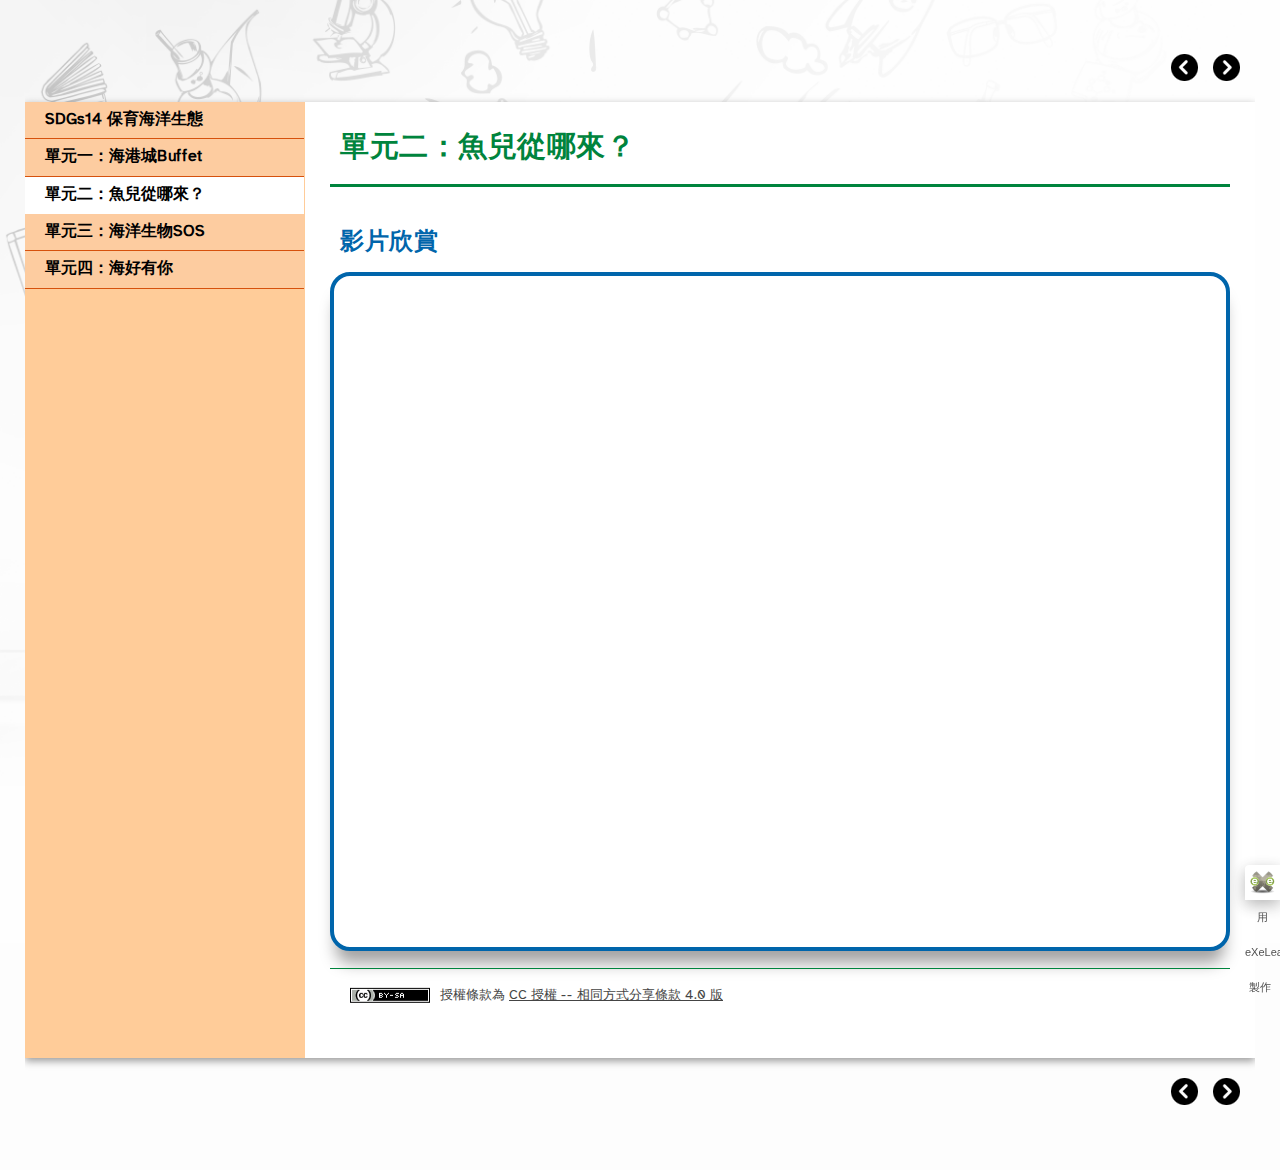
==== commit 7771551e: "Update 00.html" ====
--- a/00.html
+++ b/00.html
@@ -65,4 +65,4 @@
 </nav>
 </div>
 </div>
-<p id="made-with-eXe"><a href="https://exelearning.net/" target="_blank" rel="noopener"><span>使用 eXeLearning 製作<span> (新視窗)</span></span></a></p><script type="text/javascript" src="_escolares_js.js"></script></body></html>
+<p id="made-with-eXe"><a href="https://exelearning.net/" target="_blank" rel="noopener"><span>使用 eXeLearning 製作<span> (新視窗)</span></span></a></p><script type="text/javascript" src="escolares_js.js"></script></body></html>
